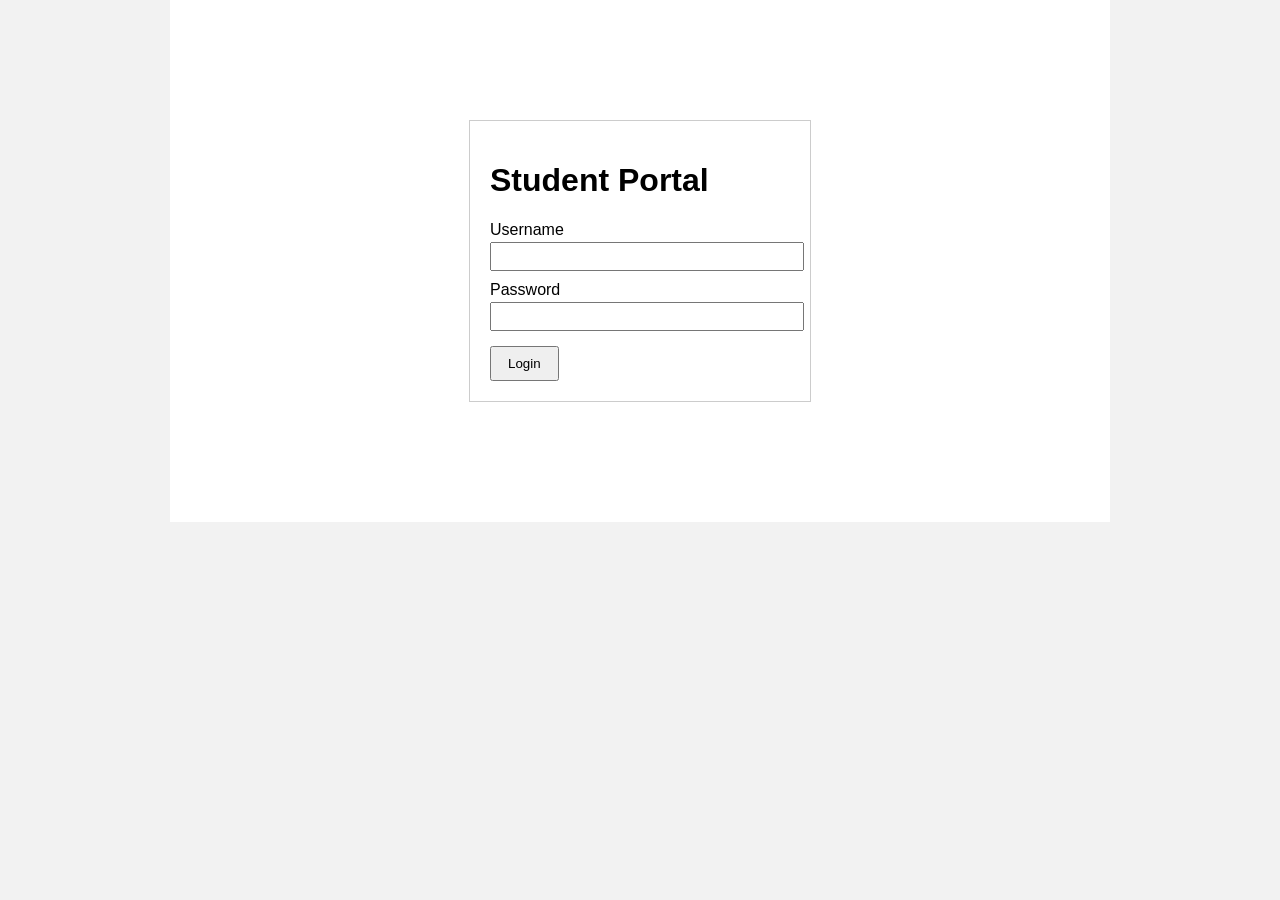
==== index.html @ b60b42f4 "Initial commit: baseline legacy student portal codebase" ====
<!DOCTYPE html>
<html lang="en">
<head>
  <meta charset="UTF-8">
  <title>Student Portal - Login</title>
  <link rel="stylesheet" href="css/style.css">
</head>
<body>
  <div id="wrapper">
    <div class="login-box">
      <h1>Student Portal</h1>
      <form id="loginForm" action="#" method="post">
        <label>Username</label>
        <input type="text" id="username" name="username">

        <label>Password</label>
        <input type="password" id="password" name="password">

        <input type="submit" value="Login" id="loginBtn">
        <p id="loginError" style="color:red;display:none;">Invalid username or password</p>
      </form>
    </div>
  </div>

  <script src="js/main.js"></script>
</body>
</html>
---- css/style.css ----
body {
  font-family: Arial, Helvetica, sans-serif;
  background-color: #f2f2f2;
  margin: 0;
  padding: 0;
}

#wrapper {
  width: 900px;
  margin: 0 auto;
  background: #fff;
  padding: 20px;
}

.login-box {
  width: 300px;
  margin: 100px auto;
  padding: 20px;
  border: 1px solid #ccc;
}

.login-box label {
  display: block;
  margin-top: 10px;
}

.login-box input[type="text"],
.login-box input[type="password"] {
  width: 100%;
  padding: 5px;
  margin-top: 3px;
}

#loginBtn {
  margin-top: 15px;
  padding: 8px 16px;
}

#header {
  border-bottom: 2px solid #333;
  padding-bottom: 10px;
  margin-bottom: 10px;
}

#nav ul {
  list-style: none;
  padding: 0;
}

#nav ul li {
  display: inline;
  margin-right: 15px;
}

table {
  width: 100%;
  border-collapse: collapse;
}

table th, table td {
  padding: 8px;
  text-align: left;
}
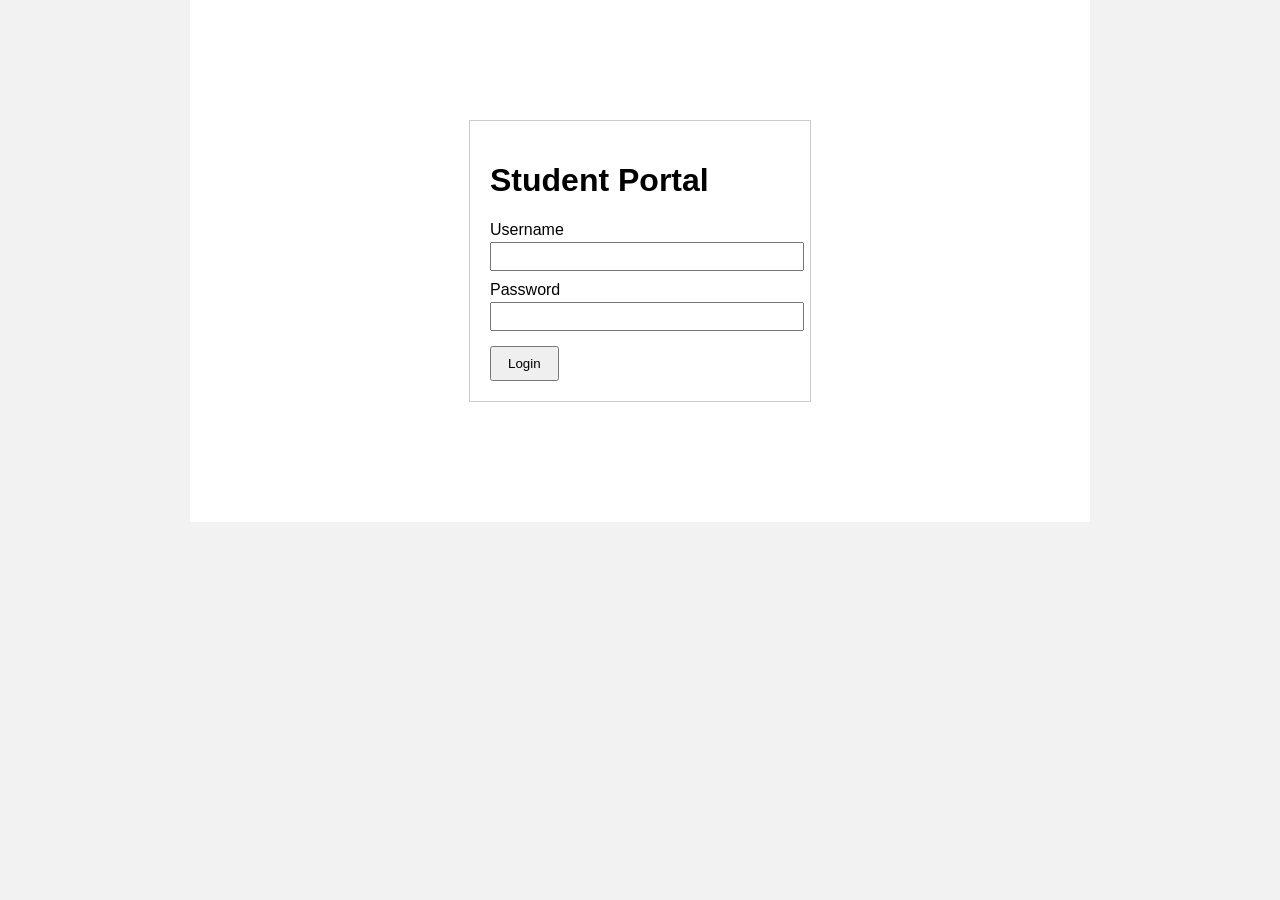
==== commit b9cad30a: "feat(settings): apply stored theme preference on load across all pages" ====
--- a/index.html
+++ b/index.html
@@ -4,6 +4,7 @@
   <meta charset="UTF-8">
   <title>Student Portal - Login</title>
   <link rel="stylesheet" href="css/style.css">
+  <script src="js/theme.js"></script>
 </head>
 <body>
   <div id="wrapper">
@@ -17,11 +18,11 @@
         <input type="password" id="password" name="password">
 
         <input type="submit" value="Login" id="loginBtn">
-        <p id="loginError" style="color:red;display:none;">Invalid username or password</p>
+        <p id="loginError" style="color:red;display:none;"></p>
       </form>
     </div>
   </div>
 
-  <script src="js/main.js"></script>
+  <script src="js/auth.js"></script>
 </body>
 </html>
--- a/css/style.css
+++ b/css/style.css
@@ -6,10 +6,12 @@
 }
 
 #wrapper {
-  width: 900px;
+  max-width: 900px;
+  width: 100%;
   margin: 0 auto;
   background: #fff;
   padding: 20px;
+  box-sizing: border-box;
 }
 
 .login-box {
@@ -61,3 +63,104 @@
   padding: 8px;
   text-align: left;
 }
+
+#statCards {
+  display: flex;
+  gap: 15px;
+  margin-bottom: 20px;
+}
+
+.stat-card {
+  flex: 1;
+  border: 1px solid #ccc;
+  border-radius: 4px;
+  padding: 15px;
+  text-align: center;
+  background: #fafafa;
+}
+
+.stat-value {
+  display: block;
+  font-size: 28px;
+  font-weight: bold;
+}
+
+.stat-label {
+  display: block;
+  font-size: 13px;
+  color: #555;
+  margin-top: 4px;
+}
+
+#activityFeed {
+  list-style: none;
+  padding: 0;
+}
+
+#activityFeed li {
+  padding: 8px 0;
+  border-bottom: 1px solid #eee;
+}
+
+.activity-date {
+  display: inline-block;
+  min-width: 90px;
+  color: #777;
+  font-size: 13px;
+}
+
+@media (max-width: 600px) {
+  #statCards {
+    flex-direction: column;
+  }
+
+  #nav ul li {
+    display: block;
+    margin-right: 0;
+    margin-bottom: 8px;
+  }
+
+  table th, table td {
+    padding: 6px;
+    font-size: 14px;
+  }
+}
+
+html.theme-dark body {
+  background-color: #1a1a1a;
+  color: #eee;
+}
+
+html.theme-dark #wrapper {
+  background: #242424;
+}
+
+html.theme-dark #header {
+  border-bottom-color: #555;
+}
+
+html.theme-dark a {
+  color: #8ab4f8;
+}
+
+html.theme-dark table th,
+html.theme-dark table td {
+  border-color: #444;
+  color: #eee;
+}
+
+html.theme-dark .stat-card {
+  background: #2c2c2c;
+  border-color: #444;
+}
+
+html.theme-dark .login-box {
+  border-color: #444;
+}
+
+html.theme-dark .login-box input[type="text"],
+html.theme-dark .login-box input[type="password"] {
+  background: #2c2c2c;
+  color: #eee;
+  border-color: #555;
+}
